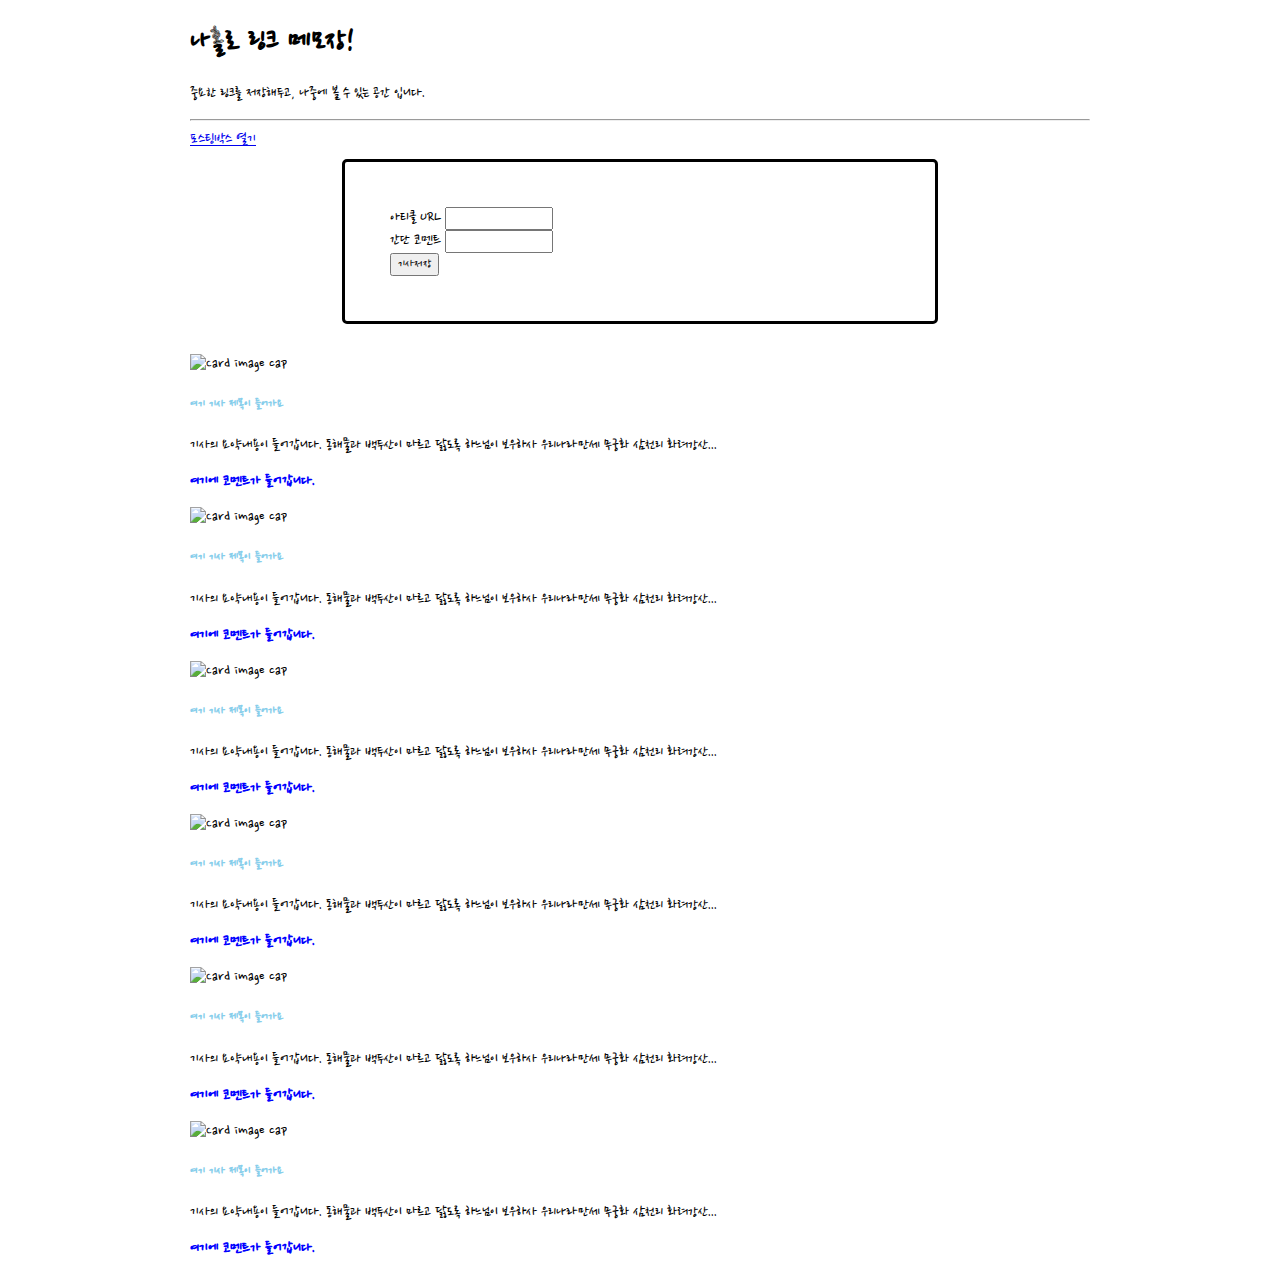
==== chapter2-1/index.html @ 31ac9625 "2022-01-23 Chapter 2-02 done" ====
<!DOCTYPE html>
<html lang="en">
<head>
    <meta charset="UTF-8">
    <meta name="viewport" content="width=device-width, initial-scale=1.0">
    <!-- Bootstrap CSS -->
    <link rel="stylesheet" href="https://cdn.jsdelivr.net/npm/bootstrap@4.6.0/dist/css/bootstrap.min.css"
    integrity="sha384-B0vP5xmATw1+K9KRQjQERJvTumQW0nPEzvF6L/Z6nronJ3oUOFUFpCjEUQouq2+l" crossorigin="anonymous">
    <!-- Optional JavaScript -->
    <!-- jQuery and Bootstrap Bundle (includes Popper) -->
    <script src="https://code.jquery.com/jquery-3.5.1.slim.min.js" integrity="sha384-DfXdz2htPH0lsSSs5nCTpuj/zy4C+OGpamoFVy38MVBnE+IbbVYUew+OrCXaRkfj" crossorigin="anonymous"></script>
    <script src="https://cdn.jsdelivr.net/npm/bootstrap@4.6.0/dist/js/bootstrap.bundle.min.js" integrity="sha384-Piv4xVNRyMGpqkS2by6br4gNJ7DXjqk09RmUpJ8jgGtD7zP9yug3goQfGII0yAns" crossorigin="anonymous"></script>
    <link href="https://fonts.googleapis.com/css2?family=Nanum+Pen+Script&display=swap" rel="stylesheet">
    <title>부트스트랩</title>
    <style>
        * {
            font-family: 'Nanum Pen Script', cursive;
        }

        .posting-box {
            width: 500px;
            margin: 10px auto 30px auto;
            border: 3px solid black;
            border-radius: 5px;
            padding: 45px;
        }

        .wrap {
            width: 900px;
            margin: 10px auto;
        }

        .card-title {
            color: skyblue;
        }

        .comment {
            color: blue;
            font-weight: bold;
        }
    </style>
</head>
<body>
    <div class="wrap">
        <div class="jumbotron">
            <h1 class="display-4">나홀로 링크 메모장!</h1>
            <p class="lead">중요한 링크를 저장해두고, 나중에 볼 수 있는 공간 입니다.</p>
            <hr class="my-4">
            <a class="btn btn-primary btn-lg" href="#" role="button">포스팅박스 열기</a>
        </div>
        <div class="posting-box">
            <div class="form-group">
                <label for="formGroupExampleInput">아티클 URL</label>
                <input type="text" class="form-control" placeholder="">
            </div>
            <div class="form-group">
                <label for="formGroupExampleInput2">간단 코멘트</label>
                <input type="text" class="form-control" placeholder="">
            </div>
            <button onclick="hello()" class="btn btn-primary" type="button">기사저장</button>
        </div>
        <div class="card-columns">
            <div class="card">
                <img src="https://www.eurail.com/content/dam/images/eurail/Italy%20OCP%20Promo%20Block.adaptive.767.1535627244182.jpg" class="card-img-top" alt="Card image cap">
                <div class="card-body">
                    <h5 class="card-title">여기 기사 제목이 들어가요</h5>
                    <p class="card-text">기사의 요약내용이 들어갑니다. 동해물과 백두산이 마르고 닳도록 하느님이 보우하사 우리나라만세 무궁화 삼천리 화려강산...</p>
                    <p class="card-text comment">여기에 코멘트가 들어갑니다.</p>
                </div>
            </div>
            <div class="card">
                <img src="https://www.eurail.com/content/dam/images/eurail/Italy%20OCP%20Promo%20Block.adaptive.767.1535627244182.jpg" class="card-img-top" alt="Card image cap">
                <div class="card-body">
                    <h5 class="card-title">여기 기사 제목이 들어가요</h5>
                    <p class="card-text">기사의 요약내용이 들어갑니다. 동해물과 백두산이 마르고 닳도록 하느님이 보우하사 우리나라만세 무궁화 삼천리 화려강산...</p>
                    <p class="card-text comment">여기에 코멘트가 들어갑니다.</p>
                </div>
            </div>
            <div class="card">
                <img src="https://www.eurail.com/content/dam/images/eurail/Italy%20OCP%20Promo%20Block.adaptive.767.1535627244182.jpg" class="card-img-top" alt="Card image cap">
                <div class="card-body">
                    <h5 class="card-title">여기 기사 제목이 들어가요</h5>
                    <p class="card-text">기사의 요약내용이 들어갑니다. 동해물과 백두산이 마르고 닳도록 하느님이 보우하사 우리나라만세 무궁화 삼천리 화려강산...</p>
                    <p class="card-text comment">여기에 코멘트가 들어갑니다.</p>
                </div>
            </div>
            <div class="card">
                <img src="https://www.eurail.com/content/dam/images/eurail/Italy%20OCP%20Promo%20Block.adaptive.767.1535627244182.jpg" class="card-img-top" alt="Card image cap">
                <div class="card-body">
                    <h5 class="card-title">여기 기사 제목이 들어가요</h5>
                    <p class="card-text">기사의 요약내용이 들어갑니다. 동해물과 백두산이 마르고 닳도록 하느님이 보우하사 우리나라만세 무궁화 삼천리 화려강산...</p>
                    <p class="card-text comment">여기에 코멘트가 들어갑니다.</p>
                </div>
            </div>
            <div class="card">
                <img src="https://www.eurail.com/content/dam/images/eurail/Italy%20OCP%20Promo%20Block.adaptive.767.1535627244182.jpg" class="card-img-top" alt="Card image cap">
                <div class="card-body">
                    <h5 class="card-title">여기 기사 제목이 들어가요</h5>
                    <p class="card-text">기사의 요약내용이 들어갑니다. 동해물과 백두산이 마르고 닳도록 하느님이 보우하사 우리나라만세 무궁화 삼천리 화려강산...</p>
                    <p class="card-text comment">여기에 코멘트가 들어갑니다.</p>
                </div>
            </div>
            <div class="card">
                <img src="https://www.eurail.com/content/dam/images/eurail/Italy%20OCP%20Promo%20Block.adaptive.767.1535627244182.jpg" class="card-img-top" alt="Card image cap">
                <div class="card-body">
                    <h5 class="card-title">여기 기사 제목이 들어가요</h5>
                    <p class="card-text">기사의 요약내용이 들어갑니다. 동해물과 백두산이 마르고 닳도록 하느님이 보우하사 우리나라만세 무궁화 삼천리 화려강산...</p>
                    <p class="card-text comment">여기에 코멘트가 들어갑니다.</p>
                </div>
            </div>
        </div>
    </div>
    <script>
        function hey() {
            alert('안녕!');
        }

        function hello() {
            console.log('hello!');
        }
    </script>
</body>
</html>
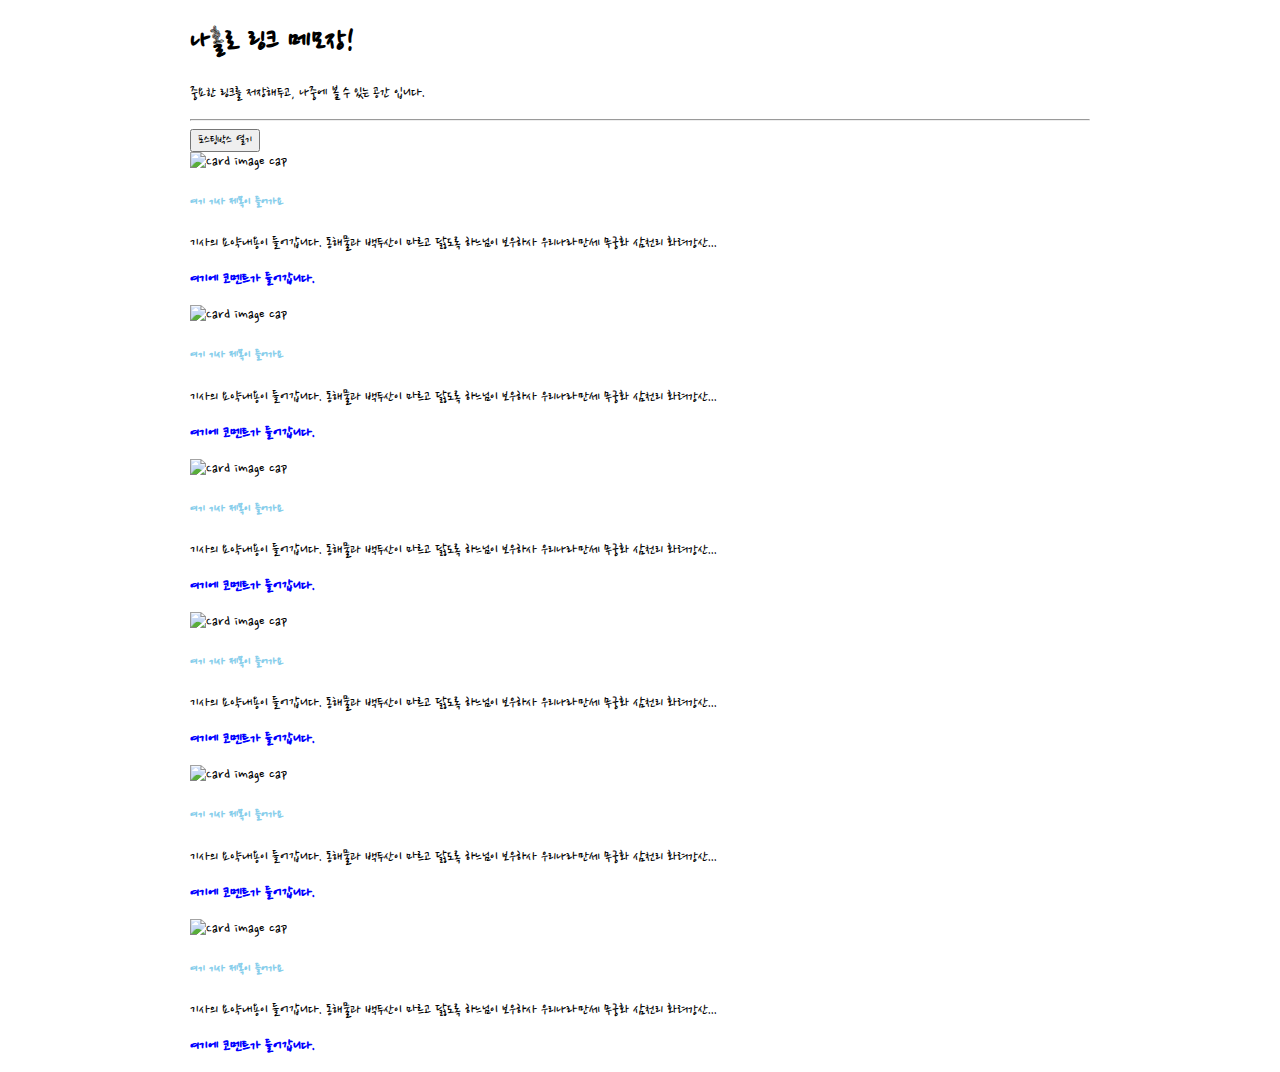
==== commit 8c83008b: "2022-01-23 Chapter 2-03 90% done" ====
--- a/chapter2-1/index.html
+++ b/chapter2-1/index.html
@@ -38,6 +38,10 @@
             color: blue;
             font-weight: bold;
         }
+
+        #post-box {
+            display: none;
+        }
     </style>
 </head>
 <body>
@@ -46,20 +50,20 @@
             <h1 class="display-4">나홀로 링크 메모장!</h1>
             <p class="lead">중요한 링크를 저장해두고, 나중에 볼 수 있는 공간 입니다.</p>
             <hr class="my-4">
-            <a class="btn btn-primary btn-lg" href="#" role="button">포스팅박스 열기</a>
+            <button id="posting-box-btn" onclick="openClose()" class="btn btn-primary btn-lg">포스팅박스 열기</button>
         </div>
-        <div class="posting-box">
+        <div class="posting-box" id="post-box">
             <div class="form-group">
                 <label for="formGroupExampleInput">아티클 URL</label>
-                <input type="text" class="form-control" placeholder="">
+                <input id="post-url" type="text" class="form-control" placeholder="">
             </div>
             <div class="form-group">
                 <label for="formGroupExampleInput2">간단 코멘트</label>
                 <input type="text" class="form-control" placeholder="">
             </div>
-            <button onclick="hello()" class="btn btn-primary" type="button">기사저장</button>
+            <button class="btn btn-primary" type="button">기사저장</button>
         </div>
-        <div class="card-columns">
+        <div class="card-columns" id="cards-box">
             <div class="card">
                 <img src="https://www.eurail.com/content/dam/images/eurail/Italy%20OCP%20Promo%20Block.adaptive.767.1535627244182.jpg" class="card-img-top" alt="Card image cap">
                 <div class="card-body">
@@ -111,12 +115,15 @@
         </div>
     </div>
     <script>
-        function hey() {
-            alert('안녕!');
-        }
-
-        function hello() {
-            console.log('hello!');
+        function openClose() {
+            let status = $("#post-box").css("display");
+            if (status == 'block') {
+                $('#post-box').hide();
+                $('#posting-box-btn').text('포스팅박스 열기');
+            } else {
+                $('#post-box').show();
+                $('#posting-box-btn').text('포스팅박스 닫기');
+            }
         }
     </script>
 </body>
